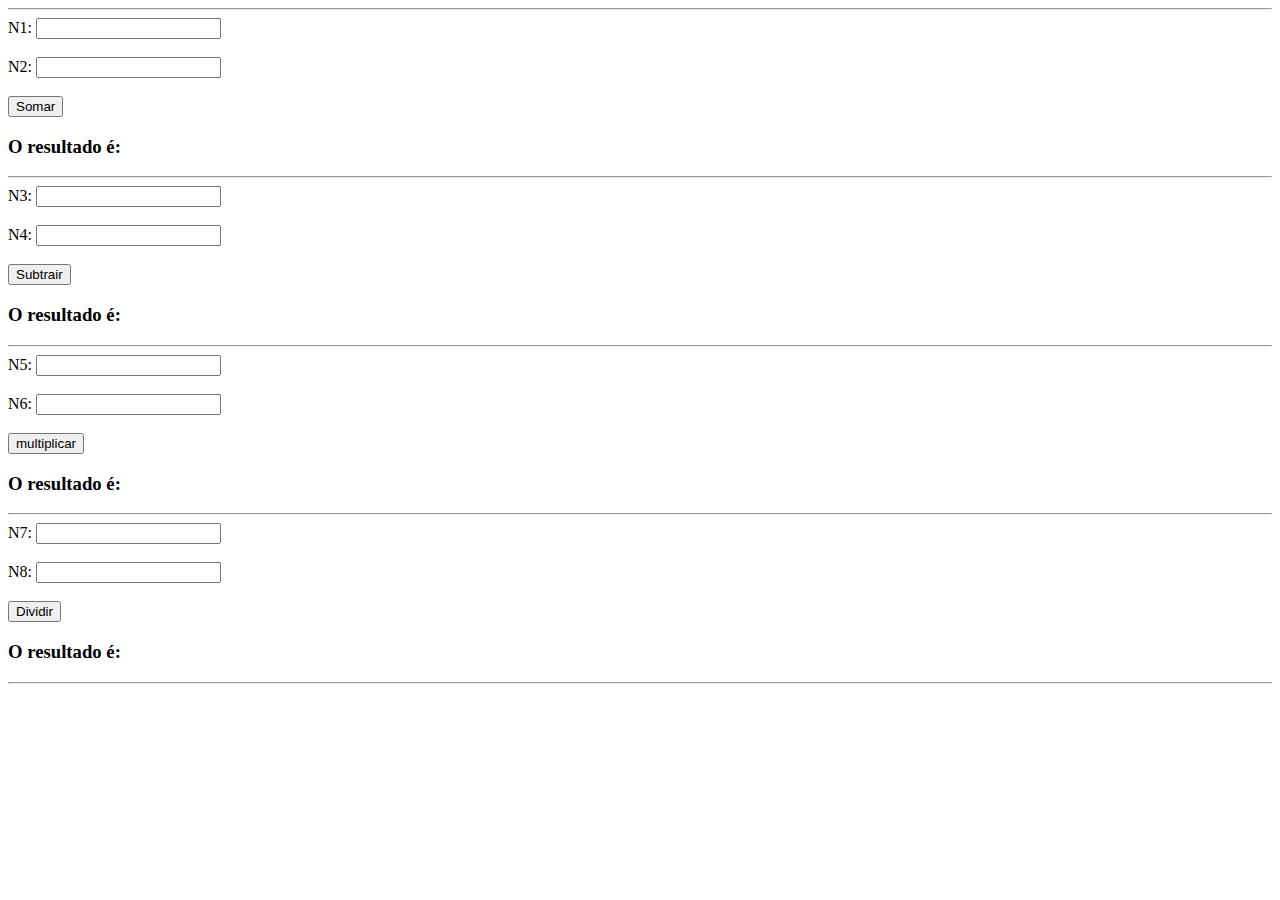
==== funcao/index.html @ 50c63798 "Funccao-inicio" ====
<!DOCTYPE html>
<html lang="en">
  <head>
    <meta charset="UTF-8" />
    <meta name="viewport" content="width=device-width, initial-scale=1.0" />
    <title>Document</title>
  </head>
  <body>
    <hr />
    <form action="">
      N1: <input type="number" id="n1" />
      <br />
      <br />
      N2: <input type="number" id="n2" />
      <br />
      <br />
      <button type="button" value="Somar" onclick="somar()">Somar</button>

      <h3 id="resultadoSoma">O resultado é:</h3>
    </form>
    <hr />
    <form action="">
      N3: <input type="number" id="n3" />
      <br />
      <br />
      N4: <input type="number" id="n4" />
      <br />
      <br />
      <button type="button" value="Subtrair" onclick="subtrair()">
        Subtrair
      </button>

      <h3 id="resultadoSub">O resultado é:</h3>
    </form>
    <hr />
    <form action="">
      N5: <input type="number" id="n5" />
      <br />
      <br />
      N6: <input type="number" id="n6" />
      <br />
      <br />
      <button type="button" value="Multiplicação" onclick="multiplicar()">
        multiplicar
      </button>

      <h3 id="resultadoMult">O resultado é:</h3>
    </form>
    <hr />
    <form action="">
      N7: <input type="number" id="n7" />
      <br />
      <br />
      N8: <input type="number" id="n8" />
      <br />
      <br />
      <button type="button" value="Divisão" onclick="dividir()">Dividir</button>

      <h3 id="resultadoDivi">O resultado é:</h3>
    </form>
    <hr />
    <script src="/index.js"></script>
  </body>
</html>
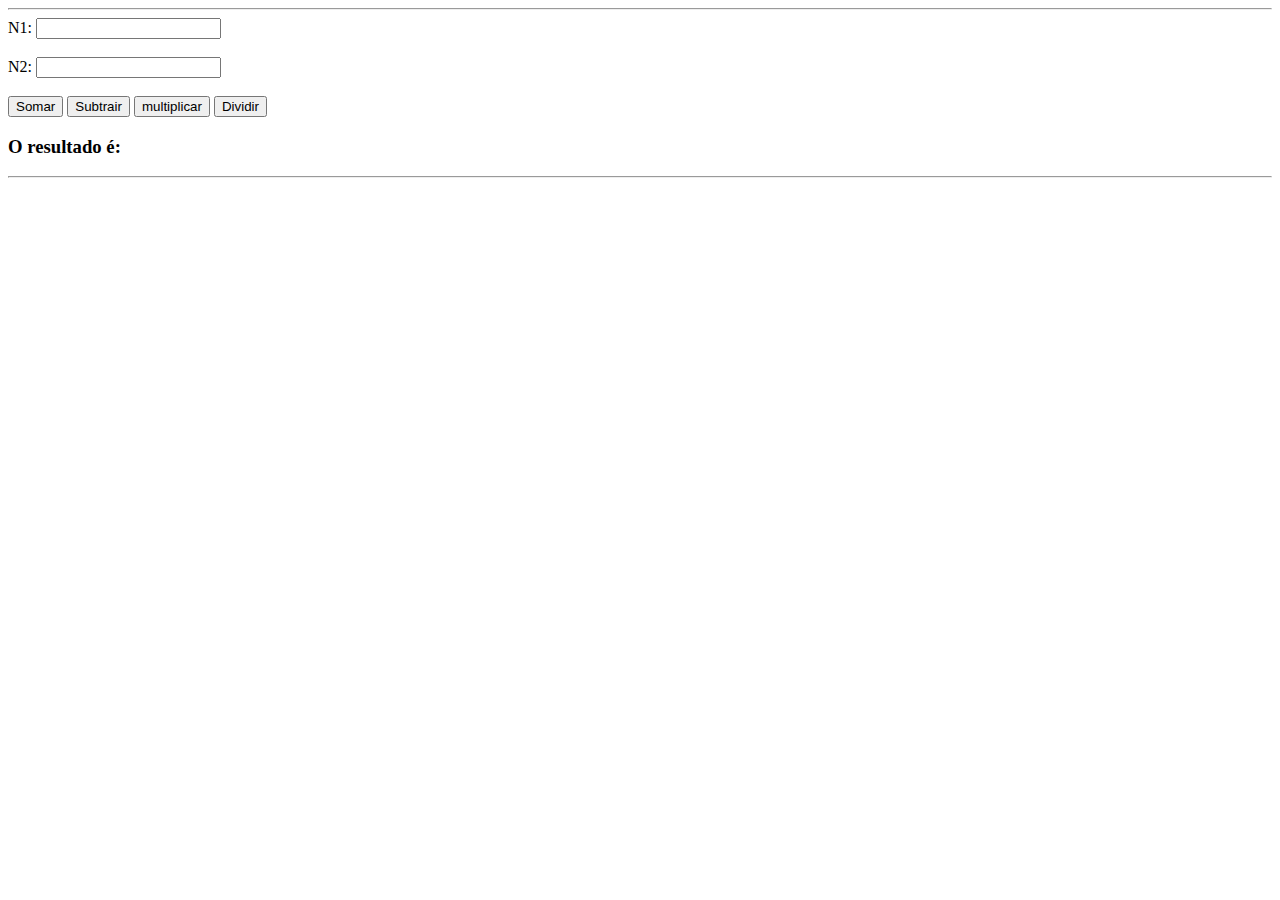
==== commit 3232bcff: "Treinando funcao" ====
--- a/funcao/index.html
+++ b/funcao/index.html
@@ -15,48 +15,15 @@
       <br />
       <br />
       <button type="button" value="Somar" onclick="somar()">Somar</button>
-
-      <h3 id="resultadoSoma">O resultado é:</h3>
-    </form>
-    <hr />
-    <form action="">
-      N3: <input type="number" id="n3" />
-      <br />
-      <br />
-      N4: <input type="number" id="n4" />
-      <br />
-      <br />
       <button type="button" value="Subtrair" onclick="subtrair()">
         Subtrair
       </button>
-
-      <h3 id="resultadoSub">O resultado é:</h3>
-    </form>
-    <hr />
-    <form action="">
-      N5: <input type="number" id="n5" />
-      <br />
-      <br />
-      N6: <input type="number" id="n6" />
-      <br />
-      <br />
       <button type="button" value="Multiplicação" onclick="multiplicar()">
         multiplicar
       </button>
-
-      <h3 id="resultadoMult">O resultado é:</h3>
-    </form>
-    <hr />
-    <form action="">
-      N7: <input type="number" id="n7" />
-      <br />
-      <br />
-      N8: <input type="number" id="n8" />
-      <br />
-      <br />
       <button type="button" value="Divisão" onclick="dividir()">Dividir</button>
 
-      <h3 id="resultadoDivi">O resultado é:</h3>
+      <h3 id="resultadoSoma">O resultado é:</h3>
     </form>
     <hr />
     <script src="/index.js"></script>
